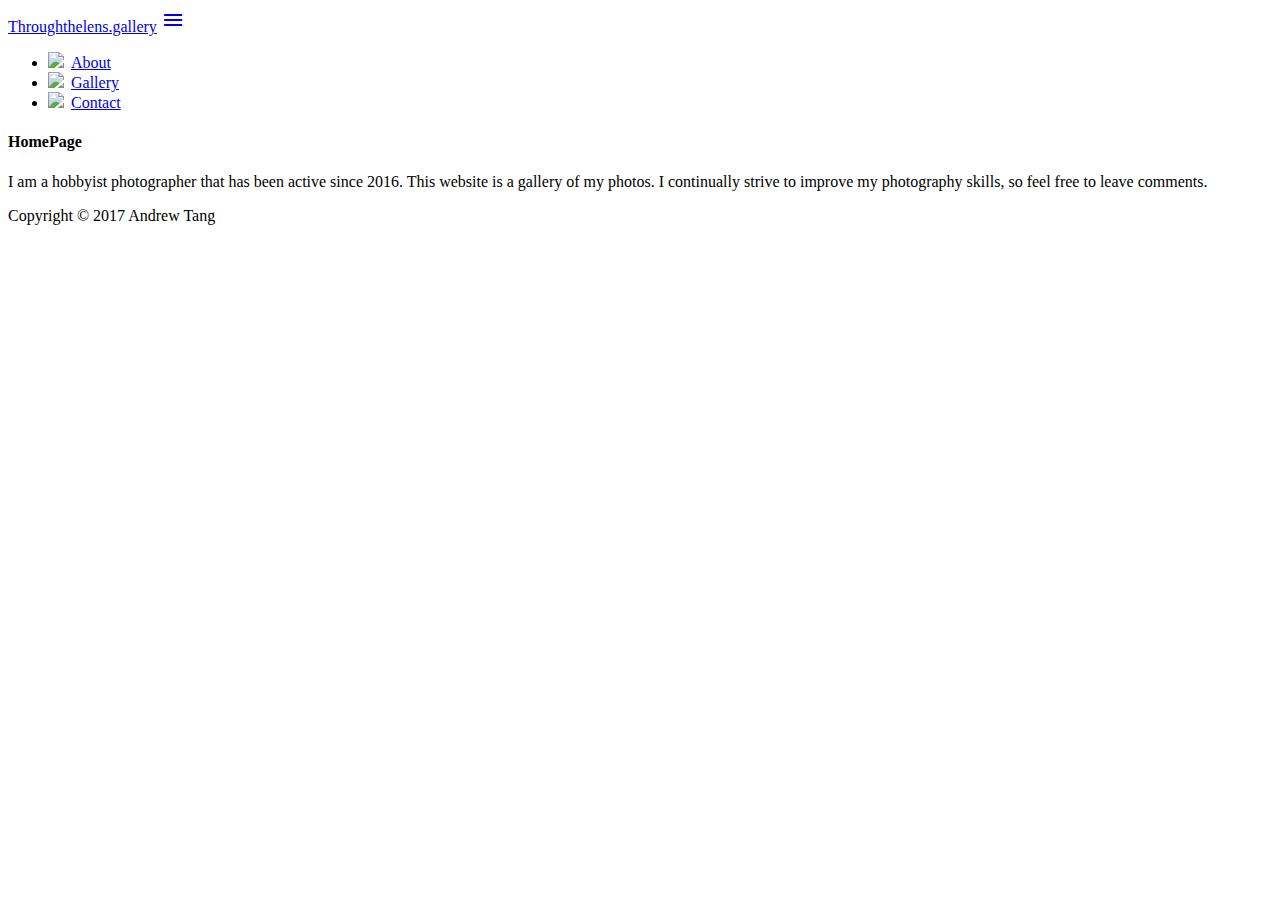
==== index.html @ 6e87a731 "index.html" ====
<!DOCTYPE html>
 <html ng-app="myApp">
   <head>

    <!-- /// Meta tags ///-->
    <meta id='viewport' name="viewport" content="maximum-scale=1.0, initial-scale=1.0" />
    <meta http-equiv="Content-Type" content="text/html; charset=UTF-8">
    <meta http-equiv="X-UA-Compatible" content="IE=edge">
    <meta name="description" content="Throughthelens is a gallery of the photographs I have taken since 2016.">
    <meta name="keywords" content="Photography, photo, gallery">

     <!-- /// Import Materialize ///-->
     <!--Import Google Icon Font-->
     <link href="http://fonts.googleapis.com/icon?family=Material+Icons" rel="stylesheet">
     <link href="https://fonts.googleapis.com/css?family=Raleway:300,400,400i,700|Ubuntu:300,400,700" rel="stylesheet">

     <!--Import materialize.css-->
     <link type="text/css" rel="stylesheet" href="css/materialize.min.css"  media="screen,projection"/>
     <link type="text/css" rel="stylesheet" href="css/style.css"  media="screen,projection"/>
     <link type="text/css" rel="stylesheet" href="css/mediaqueries.css"  media="screen,projection"/>

     <title>Throughthelens.gallery</title>

   </head>

   <body>

     <!-- /// Navigation Bar ///-->
     <nav class="light-blue darken-2">
       <div class="nav-wrapper container"><a href="index.html" class="brand-logo">Throughthelens.gallery</a>
         <a href="#" data-activates="mobile-demo" class="button-collapse"><i class="material-icons">menu</i></a>
         <ul class="right hide-on-med-and-down valign-wrapper" id="menusymbols">
           <li><a href="about.php"><img class="left" src="images/navi/viewmenu_symbol.svg"><span style="padding-left:7px">About</span></a></li>
           <li><a href="gallery.html"><img class="left" src="images/navi/viewmenu_symbol.svg"><span style="padding-left:7px">Gallery</span></a></li>
           <li><a href="contact.html"><img class="left" src="images/navi/viewmenu_symbol.svg"><span style="padding-left:7px">Contact</span></a></li>
         </ul>
       </div>
     </nav>

     <!-- /// Add Parallax Effect ///-->
     <div class"parallax-containter">
        <div class="parallax"><imag src="heroimage.jpg"></div>
     </div>

     <div class="section white">
       <div class="row container">
         <h4 class="header">HomePage</h4>
           <p class="grey-text text-darken-3 lighten-3">I am a hobbyist photographer that has been active since 2016. This website is a gallery of my photos. I continually strive to improve my photography skills, so feel free to leave comments.</p>
       </div>
     </div>

      <!-- /// Footer /// -->
      <footer class="page-footer light-blue darken-2">
        <div class="container">
          <div class="footer-copyright"> Copyright &copy; 2017 Andrew Tang</div>
        </div>
      </footer>

      <!--Import jQuery before materialize.js-->
      <script src="js/jquery-3.2.1.min.js"></script>
      <script src="js/materialize.min.js"></script>
      <script src="js/init.js"></script>

   </body>
 </html>
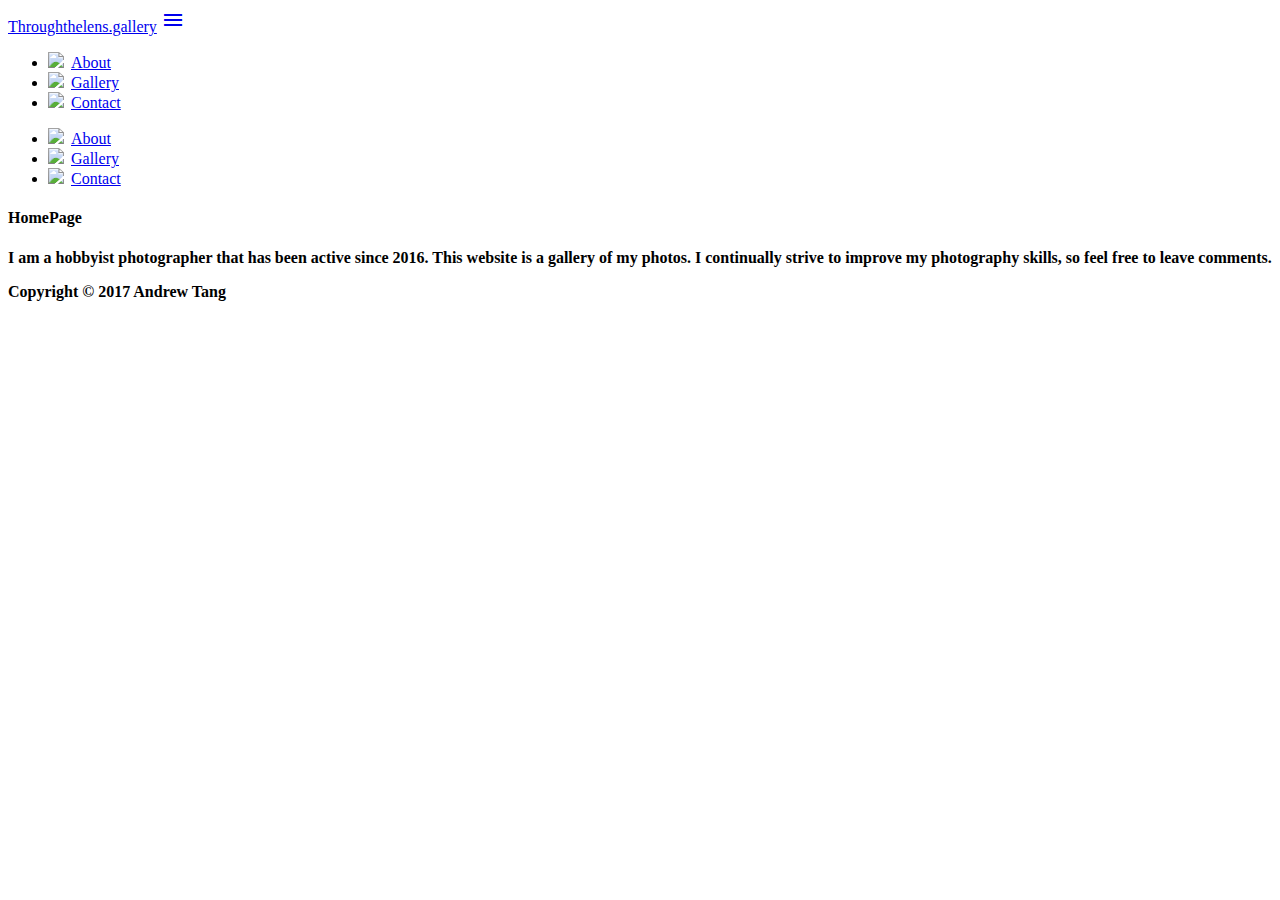
==== commit 724701a9: "Update index.html" ====
--- a/index.html
+++ b/index.html
@@ -1,6 +1,6 @@
 
 <!DOCTYPE html>
- <html ng-app="myApp">
+ <html lang="en">
    <head>
 
     <!-- /// Meta tags ///-->
@@ -18,7 +18,7 @@
      <!--Import materialize.css-->
      <link type="text/css" rel="stylesheet" href="css/materialize.min.css"  media="screen,projection"/>
      <link type="text/css" rel="stylesheet" href="css/style.css"  media="screen,projection"/>
-     <link type="text/css" rel="stylesheet" href="css/mediaqueries.css"  media="screen,projection"/>
+     <!--link type="text/css" rel="stylesheet" href="css/mediaqueries.css"  media="screen,projection"/-->
 
      <title>Throughthelens.gallery</title>
 
@@ -31,12 +31,19 @@
        <div class="nav-wrapper container"><a href="index.html" class="brand-logo">Throughthelens.gallery</a>
          <a href="#" data-activates="mobile-demo" class="button-collapse"><i class="material-icons">menu</i></a>
          <ul class="right hide-on-med-and-down valign-wrapper" id="menusymbols">
-           <li><a href="about.php"><img class="left" src="images/navi/viewmenu_symbol.svg"><span style="padding-left:7px">About</span></a></li>
-           <li><a href="gallery.html"><img class="left" src="images/navi/viewmenu_symbol.svg"><span style="padding-left:7px">Gallery</span></a></li>
-           <li><a href="contact.html"><img class="left" src="images/navi/viewmenu_symbol.svg"><span style="padding-left:7px">Contact</span></a></li>
+           <li><a href="about.html"><img class="left" src="images/icons/about.svg"><span style="padding-left:7px">About</span></a></li>
+           <li><a href="gallery.html"><img class="left" src="images/icons/gallery.svg"><span style="padding-left:7px">Gallery</span></a></li>
+           <li><a href="contact.html"><img class="left" src="images/icons/contact.svg"><span style="padding-left:7px">Contact</span></a></li>
          </ul>
        </div>
      </nav>
+
+    <!-- /// Mobile Navigation Bar /// -->
+    <ul class="side-nav" id="mobile-demo">
+      <li><a href="about.html"><img class="left" src="images/icons/about.svg"><span style="padding-left:7px">About</span></a></li>
+      <li><a href="gallery.html"><img class="left" src="images/icons/gallery.svg"><span style="padding-left:7px">Gallery</span></a></li>
+      <li><a href="contact.html"><img class="left" src="images/icons/contact.svg"><span style="padding-left:7px">Contact</span></a></li>
+    </ul>
 
      <!-- /// Add Parallax Effect ///-->
      <div class"parallax-containter">
@@ -45,7 +52,7 @@
 
      <div class="section white">
        <div class="row container">
-         <h4 class="header">HomePage</h4>
+         <h4 class="header"><b>HomePage<b></h4>
            <p class="grey-text text-darken-3 lighten-3">I am a hobbyist photographer that has been active since 2016. This website is a gallery of my photos. I continually strive to improve my photography skills, so feel free to leave comments.</p>
        </div>
      </div>
@@ -57,7 +64,7 @@
         </div>
       </footer>
 
-      <!--Import jQuery before materialize.js-->
+      <!-- /// Import jQuery before materialize.js /// -->
       <script src="js/jquery-3.2.1.min.js"></script>
       <script src="js/materialize.min.js"></script>
       <script src="js/init.js"></script>
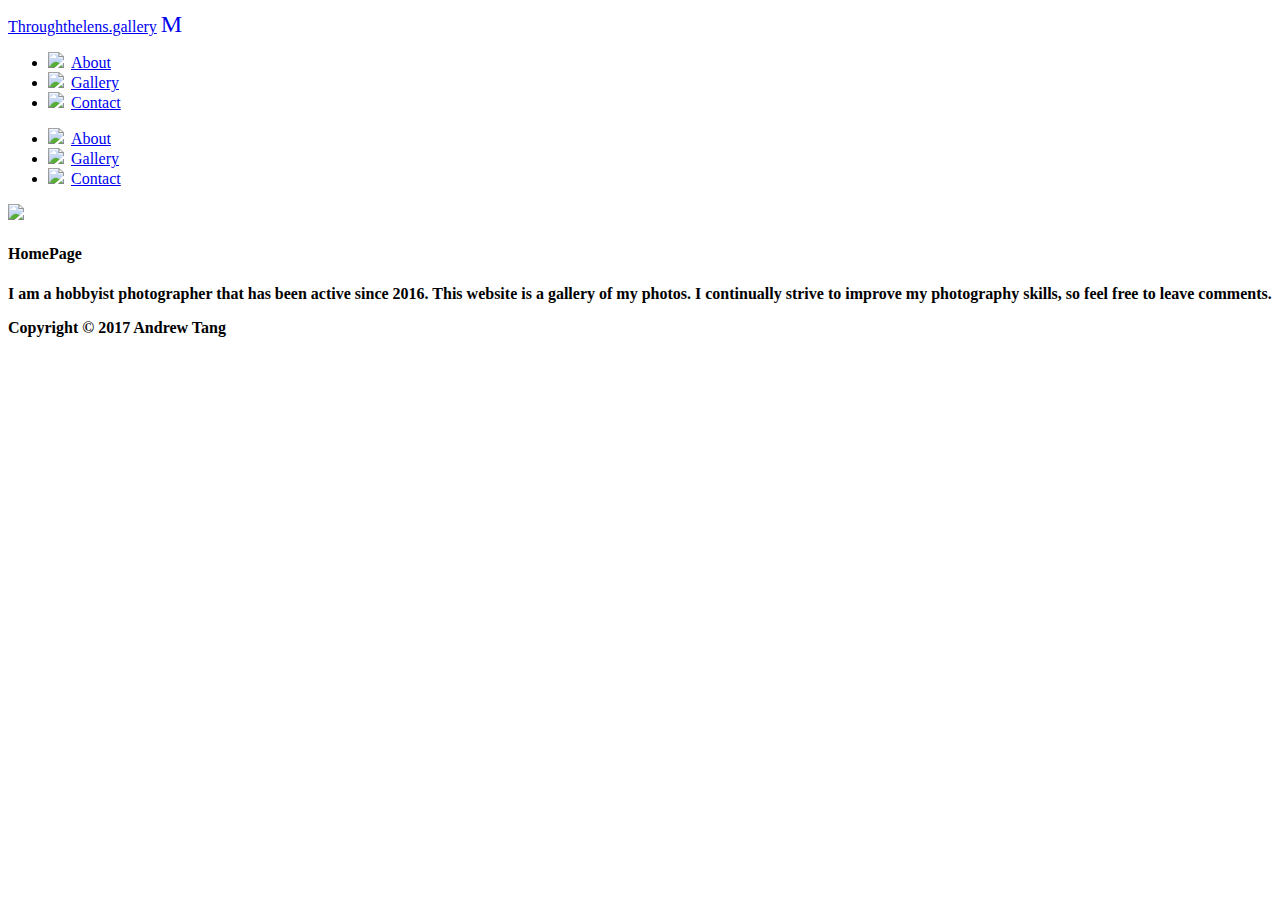
==== commit cff16e97: "Update index.html" ====
--- a/index.html
+++ b/index.html
@@ -1,4 +1,3 @@
-
 <!DOCTYPE html>
  <html lang="en">
    <head>
@@ -20,6 +19,8 @@
      <link type="text/css" rel="stylesheet" href="css/style.css"  media="screen,projection"/>
      <!--link type="text/css" rel="stylesheet" href="css/mediaqueries.css"  media="screen,projection"/-->
 
+     <!-- /// Tab Title & Image /// -->
+     <link rel="icon" href="favicon.ico"/>
      <title>Throughthelens.gallery</title>
 
    </head>
@@ -29,25 +30,25 @@
      <!-- /// Navigation Bar ///-->
      <nav class="light-blue darken-2">
        <div class="nav-wrapper container"><a href="index.html" class="brand-logo">Throughthelens.gallery</a>
-         <a href="#" data-activates="mobile-demo" class="button-collapse"><i class="material-icons">menu</i></a>
+         <a href="#" data-activates="mobile-demo" class="button-collapse"><i class="material-icons">Menu</i></a>
          <ul class="right hide-on-med-and-down valign-wrapper" id="menusymbols">
-           <li><a href="about.html"><img class="left" src="images/icons/about.svg"><span style="padding-left:7px">About</span></a></li>
-           <li><a href="gallery.html"><img class="left" src="images/icons/gallery.svg"><span style="padding-left:7px">Gallery</span></a></li>
-           <li><a href="contact.html"><img class="left" src="images/icons/contact.svg"><span style="padding-left:7px">Contact</span></a></li>
+           <li><a href="about.html"><img src="images/icons/about.svg"><span style="padding-left:7px">About</span></a></li>
+           <li><a href="gallery.html"><img src="images/icons/gallery.svg"><span style="padding-left:7px">Gallery</span></a></li>
+           <li><a href="contact.html"><img src="images/icons/contact.svg"><span style="padding-left:7px">Contact</span></a></li>
          </ul>
        </div>
      </nav>
 
     <!-- /// Mobile Navigation Bar /// -->
     <ul class="side-nav" id="mobile-demo">
-      <li><a href="about.html"><img class="left" src="images/icons/about.svg"><span style="padding-left:7px">About</span></a></li>
-      <li><a href="gallery.html"><img class="left" src="images/icons/gallery.svg"><span style="padding-left:7px">Gallery</span></a></li>
-      <li><a href="contact.html"><img class="left" src="images/icons/contact.svg"><span style="padding-left:7px">Contact</span></a></li>
+      <li><a href="about.html"><img src="images/icons/about.svg"><span style="padding-left:7px">About</span></a></li>
+      <li><a href="gallery.html"><img src="images/icons/gallery.svg"><span style="padding-left:7px">Gallery</span></a></li>
+      <li><a href="contact.html"><img src="images/icons/contact.svg"><span style="padding-left:7px">Contact</span></a></li>
     </ul>
 
      <!-- /// Add Parallax Effect ///-->
-     <div class"parallax-containter">
-        <div class="parallax"><imag src="heroimage.jpg"></div>
+     <div class"parallax-container">
+        <div class="parallax"><img src="heroimage.jpg"></div>
      </div>
 
      <div class="section white">
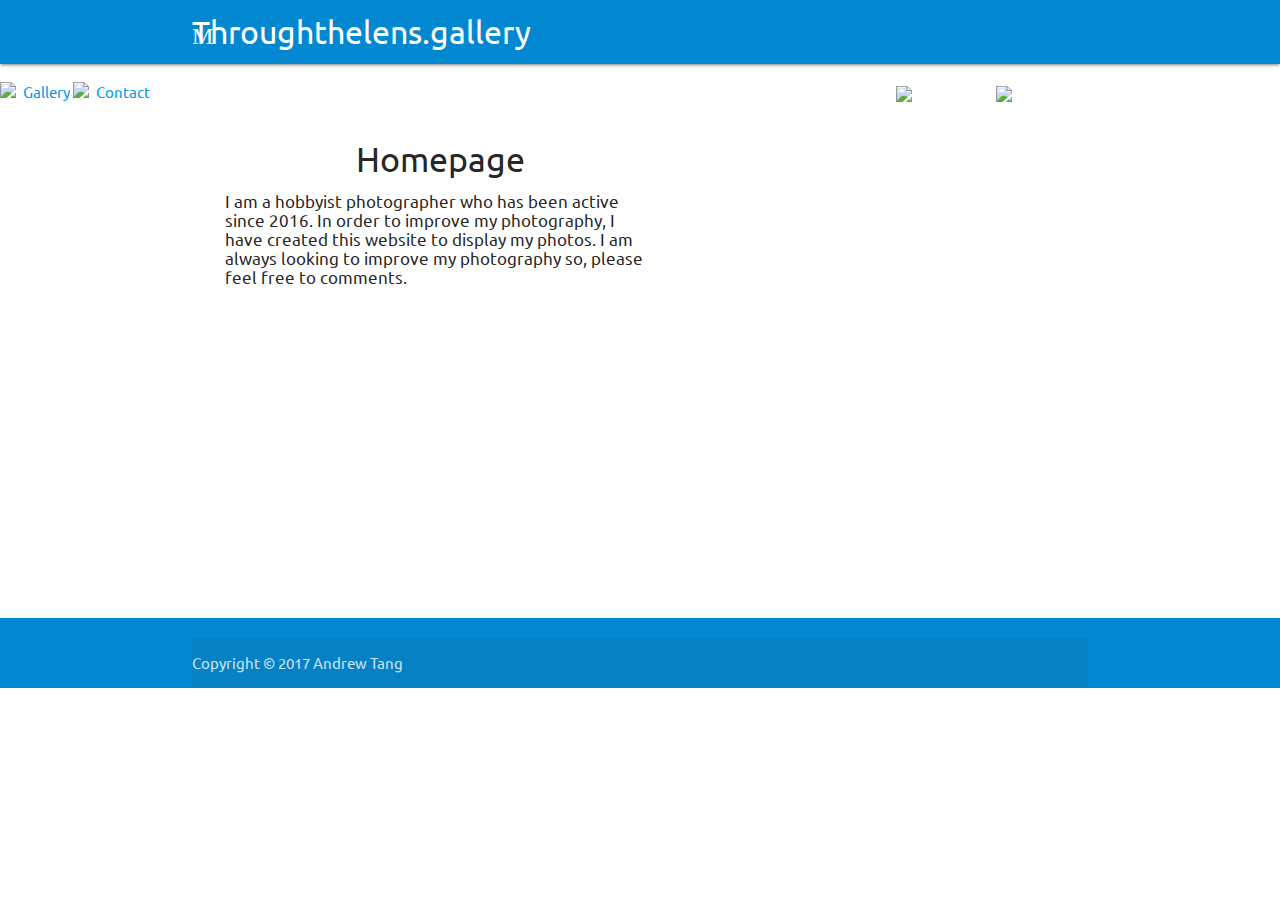
==== commit a6863ecb: "Update index.html" ====
--- a/index.html
+++ b/index.html
@@ -1,74 +1,73 @@
 <!DOCTYPE html>
- <html lang="en">
-   <head>
+<html lang="en">
+<head>
 
-    <!-- /// Meta tags ///-->
-    <meta id='viewport' name="viewport" content="maximum-scale=1.0, initial-scale=1.0" />
-    <meta http-equiv="Content-Type" content="text/html; charset=UTF-8">
-    <meta http-equiv="X-UA-Compatible" content="IE=edge">
-    <meta name="description" content="Throughthelens is a gallery of the photographs I have taken since 2016.">
-    <meta name="keywords" content="Photography, photo, gallery">
+  <!-- /// Meta tags ///-->
+  <meta id='viewport' name="viewport" content="maximum-scale=1.0, initial-scale=1.0" />
+  <meta http-equiv="Content-Type" content="text/html; charset=UTF-8">
+  <meta http-equiv="X-UA-Compatible" content="IE=edge">
+  <meta name="description" content="Throughthelens is a gallery of the photographs I have taken since 2016.">
+  <meta name="keywords" content="Photography, photo, gallery">
 
-     <!-- /// Import Materialize ///-->
-     <!--Import Google Icon Font-->
-     <link href="http://fonts.googleapis.com/icon?family=Material+Icons" rel="stylesheet">
-     <link href="https://fonts.googleapis.com/css?family=Raleway:300,400,400i,700|Ubuntu:300,400,700" rel="stylesheet">
+  <!-- /// Import Materialize ///-->
+  <!--Import Google Icons Fonts-->
+  <link href="http://fonts.googleapis.com/icon?family=Material+Icons" rel="stylesheet">
+  <link href="https://fonts.googleapis.com/css?family=Raleway:300,400,400i,700|Ubuntu:300,400,700" rel="stylesheet">
+  <link href="https://cdnjs.cloudflare.com/ajax/libs/materialize/0.99.0/css/materialize.min.css" rel="stylesheet" >
 
-     <!--Import materialize.css-->
-     <link type="text/css" rel="stylesheet" href="css/materialize.min.css"  media="screen,projection"/>
-     <link type="text/css" rel="stylesheet" href="css/style.css"  media="screen,projection"/>
-     <!--link type="text/css" rel="stylesheet" href="css/mediaqueries.css"  media="screen,projection"/-->
+  <!--Import materialize.css-->
+  <link type="text/css" rel="stylesheet" href="css/materialize.min.css"  media="screen,projection"/>
+  <link type="text/css" rel="stylesheet" href="css/style.css"  media="screen,projection"/>
+  <!--link type="text/css" rel="stylesheet" href="css/mediaqueries.css"  media="screen,projection"/-->
 
-     <!-- /// Tab Title & Image /// -->
-     <link rel="icon" href="favicon.ico"/>
-     <title>Throughthelens.gallery</title>
+  <!-- /// Tab Title & Image /// -->
+  <link rel="icon" href="favicon.ico"/>
+  <title>Throughthelens.gallery</title>
 
-   </head>
+</head>
+<body>
 
-   <body>
+  <!-- /// Navigation Bar ///-->
+  <nav class="light-blue darken-2">
+    <div class="nav-wrapper container"><a href="index.html" class="brand-logo">Throughthelens.gallery</a>
+      <a href="#" data-activates="mobile-demo" class="button-collapse"><i class="material-icons">Menu</i></a>
+      <ul class="right hide-on-med-and-down valign-wrapper" id="menusymbols">
+        <li class="waves-effect waves-default"><a href="gallery.html"><img src="images/icons/gallery.svg"><span style="padding-left:7px">Gallery</span></a></li>
+        <li class="waves-effect waves-default"><a href="contact.html"><img src="images/icons/contact.svg"><span style="padding-left:7px">Contact</span></a></li>
+      </ul>
+    </div>
+  </nav>
 
-     <!-- /// Navigation Bar ///-->
-     <nav class="light-blue darken-2">
-       <div class="nav-wrapper container"><a href="index.html" class="brand-logo">Throughthelens.gallery</a>
-         <a href="#" data-activates="mobile-demo" class="button-collapse"><i class="material-icons">Menu</i></a>
-         <ul class="right hide-on-med-and-down valign-wrapper" id="menusymbols">
-           <li><a href="about.html"><img src="images/icons/about.svg"><span style="padding-left:7px">About</span></a></li>
-           <li><a href="gallery.html"><img src="images/icons/gallery.svg"><span style="padding-left:7px">Gallery</span></a></li>
-           <li><a href="contact.html"><img src="images/icons/contact.svg"><span style="padding-left:7px">Contact</span></a></li>
-         </ul>
-       </div>
-     </nav>
+  <!-- /// Mobile Navigation Bar /// -->
+  <ul class="side-nav" id="mobile-demo">
+    <li class="waves-effect waves-default"><a href="gallery.html"><img src="images/icons/gallery.svg"><span style="padding-left:7px">Gallery</span></a></li>
+    <li class="waves-effect waves-default"><a href="contact.html"><img src="images/icons/contact.svg"><span style="padding-left:7px">Contact</span></a></li>
+  </ul>
 
-    <!-- /// Mobile Navigation Bar /// -->
-    <ul class="side-nav" id="mobile-demo">
-      <li><a href="about.html"><img src="images/icons/about.svg"><span style="padding-left:7px">About</span></a></li>
-      <li><a href="gallery.html"><img src="images/icons/gallery.svg"><span style="padding-left:7px">Gallery</span></a></li>
-      <li><a href="contact.html"><img src="images/icons/contact.svg"><span style="padding-left:7px">Contact</span></a></li>
-    </ul>
+  <!-- /// Banner in Parallax /// -->
+  <div id="index-banner" class="parallax-container">
+    <div class="container">
+      <h4 class="header center">Homepage</h4>
+      <h6 class="container">I am a hobbyist photographer who has been active since 2016. In order to improve my photography, I have created this website to display my photos. I am always looking to improve my photography so, please feel free to comments.</h6>
+    </div>
+    <div class="parallax"><img src="images/HeroImg.jpg"></div>
+  </div>
 
-     <!-- /// Add Parallax Effect ///-->
-     <div class"parallax-container">
-        <div class="parallax"><img src="heroimage.jpg"></div>
-     </div>
 
-     <div class="section white">
-       <div class="row container">
-         <h4 class="header"><b>HomePage<b></h4>
-           <p class="grey-text text-darken-3 lighten-3">I am a hobbyist photographer that has been active since 2016. This website is a gallery of my photos. I continually strive to improve my photography skills, so feel free to leave comments.</p>
-       </div>
-     </div>
 
-      <!-- /// Footer /// -->
-      <footer class="page-footer light-blue darken-2">
-        <div class="container">
-          <div class="footer-copyright"> Copyright &copy; 2017 Andrew Tang</div>
-        </div>
-      </footer>
+  <!-- /// Footer /// -->
+  <footer class="page-footer light-blue darken-2">
+    <div class="container">
+      <div class="footer-copyright"> Copyright &copy; 2017 Andrew Tang</div>
+    </div>
+  </footer>
 
-      <!-- /// Import jQuery before materialize.js /// -->
-      <script src="js/jquery-3.2.1.min.js"></script>
-      <script src="js/materialize.min.js"></script>
-      <script src="js/init.js"></script>
+  <!-- /// Import jQuery before materialize.js /// -->
+  <script type="text/javascript" src="js/app.js"></script>
+  <script type="text/javascript" src="js/init.js"></script>
+  <script type="text/javascript" src="js/jquery-3.1.1.min.js"></script>
+  <script type="text/javascript" src="js/materialize.min.js"></script>
+  <script type="text/javascript" src="https://cdnjs.cloudflare.com/ajax/libs/materialize/0.99.0/js/materialize.min.js"></script>
 
-   </body>
- </html>
+</body>
+</html>
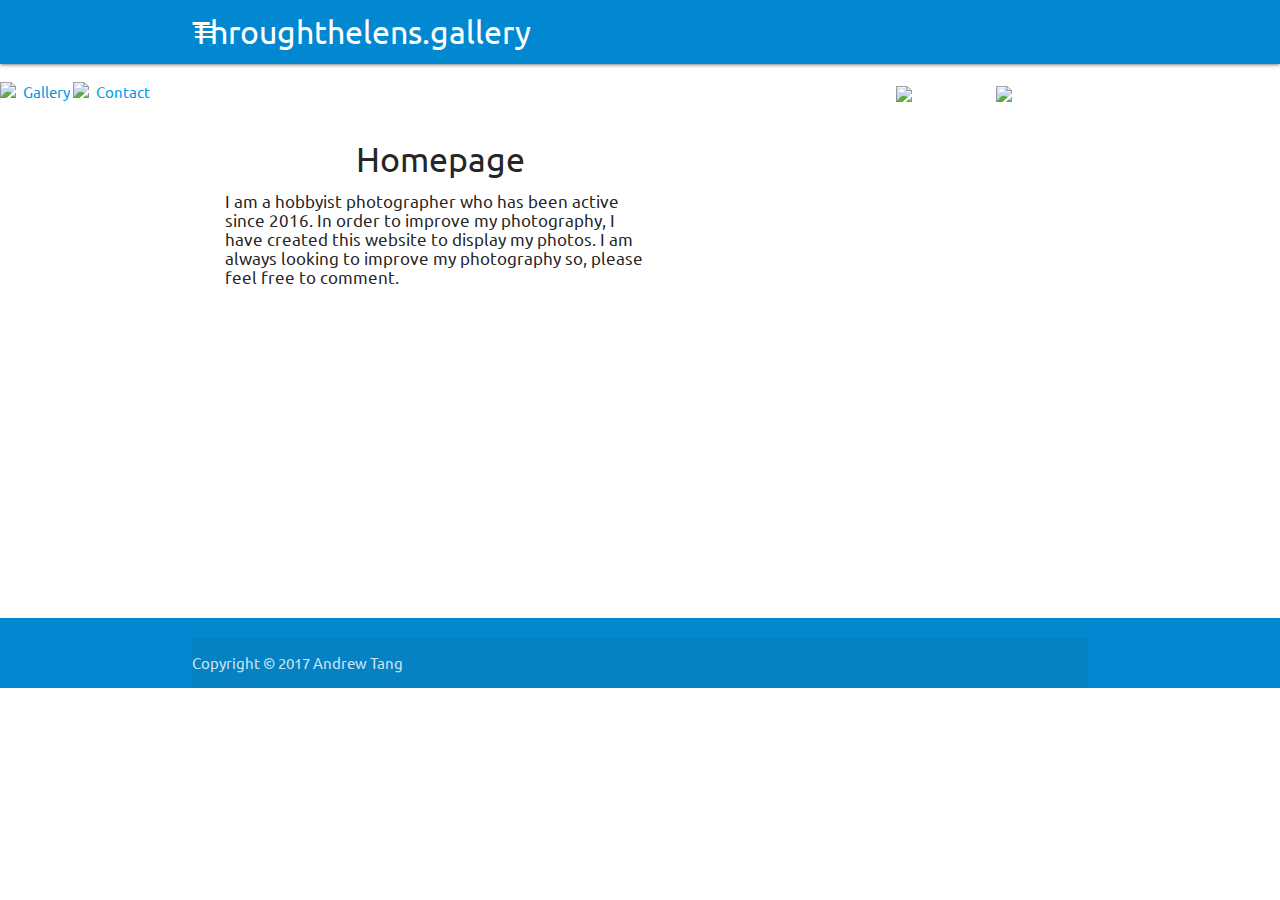
==== commit 19bef86e: "Update index.html" ====
--- a/index.html
+++ b/index.html
@@ -11,7 +11,7 @@
 
   <!-- /// Import Materialize ///-->
   <!--Import Google Icons Fonts-->
-  <link href="http://fonts.googleapis.com/icon?family=Material+Icons" rel="stylesheet">
+  <link href="https://fonts.googleapis.com/icon?family=Material+Icons" rel="stylesheet">
   <link href="https://fonts.googleapis.com/css?family=Raleway:300,400,400i,700|Ubuntu:300,400,700" rel="stylesheet">
   <link href="https://cdnjs.cloudflare.com/ajax/libs/materialize/0.99.0/css/materialize.min.css" rel="stylesheet" >
 
@@ -30,27 +30,27 @@
   <!-- /// Navigation Bar ///-->
   <nav class="light-blue darken-2">
     <div class="nav-wrapper container"><a href="index.html" class="brand-logo">Throughthelens.gallery</a>
-      <a href="#" data-activates="mobile-demo" class="button-collapse"><i class="material-icons">Menu</i></a>
+      <a href="#" data-activates="mobile-demo" class="button-collapse"><i class="material-icons">menu</i></a>
       <ul class="right hide-on-med-and-down valign-wrapper" id="menusymbols">
-        <li class="waves-effect waves-default"><a href="gallery.html"><img src="images/icons/gallery.svg"><span style="padding-left:7px">Gallery</span></a></li>
-        <li class="waves-effect waves-default"><a href="contact.html"><img src="images/icons/contact.svg"><span style="padding-left:7px">Contact</span></a></li>
+        <li class="waves-effect waves-default"><a href="gallery.html"><img src="img/icons/gallery.svg"><span style="padding-left:7px">Gallery</span></a></li>
+        <li class="waves-effect waves-default"><a href="contact.html"><img src="img/icons/contact.svg"><span style="padding-left:7px">Contact</span></a></li>
       </ul>
     </div>
   </nav>
 
   <!-- /// Mobile Navigation Bar /// -->
   <ul class="side-nav" id="mobile-demo">
-    <li class="waves-effect waves-default"><a href="gallery.html"><img src="images/icons/gallery.svg"><span style="padding-left:7px">Gallery</span></a></li>
-    <li class="waves-effect waves-default"><a href="contact.html"><img src="images/icons/contact.svg"><span style="padding-left:7px">Contact</span></a></li>
+    <li class="waves-effect waves-default"><a href="gallery.html"><img src="img/icons/gallery.svg"><span style="padding-left:7px">Gallery</span></a></li>
+    <li class="waves-effect waves-default"><a href="contact.html"><img src="img/icons/contact.svg"><span style="padding-left:7px">Contact</span></a></li>
   </ul>
 
   <!-- /// Banner in Parallax /// -->
   <div id="index-banner" class="parallax-container">
     <div class="container">
       <h4 class="header center">Homepage</h4>
-      <h6 class="container">I am a hobbyist photographer who has been active since 2016. In order to improve my photography, I have created this website to display my photos. I am always looking to improve my photography so, please feel free to comments.</h6>
+      <h6 class="container">I am a hobbyist photographer who has been active since 2016. In order to improve my photography, I have created this website to display my photos. I am always looking to improve my photography so, please feel free to comment.</h6>
     </div>
-    <div class="parallax"><img src="images/HeroImg.jpg"></div>
+    <div class="parallax"><img src="img/HeroImg.jpg"></div>
   </div>
 
 
